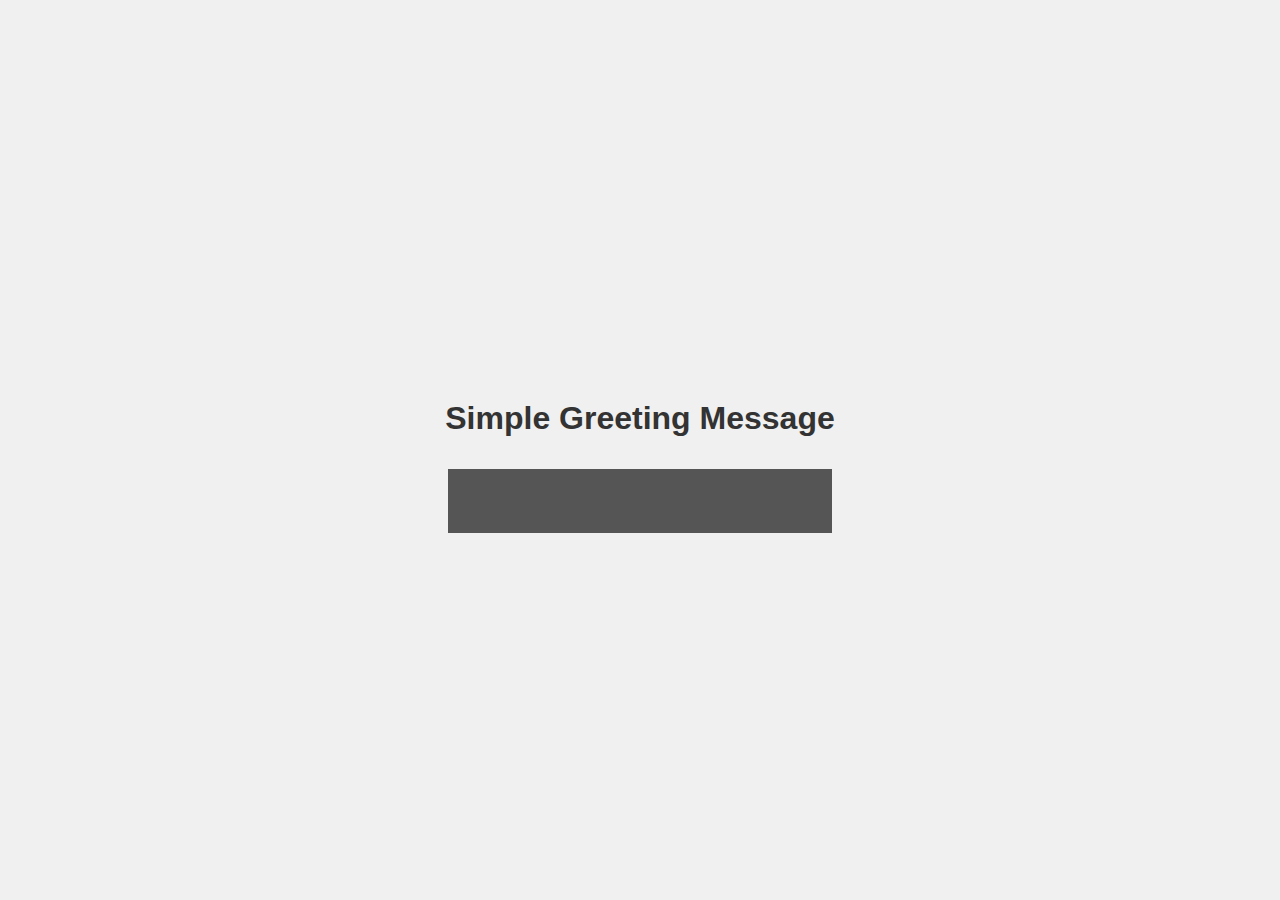
==== projects/03-char_counter/index.html @ 9263dae7 "feat:added 01-greeting project" ====
<!DOCTYPE html>
<html lang="en">
  <head>
    <meta charset="UTF-8" />
    <title>Greeting | JS Logical</title>
    <link rel="stylesheet" href="./style.css" />
    <link rel="stylesheet" href="../../style.css" />
  </head>
  <body>
    <h1 class="title">Simple Greeting Message</h1>
    <div class="container">
    </div>
    <script src="./script.js"></script>
  </body>
</html>
---- projects/03-char_counter/style.css ----
body {
  display: flex;
  flex-direction: column;
  align-items: center;
  justify-content: center;
  width: 100%;
  height: 100vh;
}

.container {
    width: 30vw;
    padding: 2rem;
    background-color: #555;
    display: flex;
    flex-direction: column;
    gap: 1rem;
}

.input {
    width: 100%;
    border: none;
    outline: none;
    font-size: 1rem;
    padding: 1rem 2rem;
}

.btn {
    margin: auto;
    padding: .5rem 1rem;
    cursor: pointer;
    background-color: #4BB543;
    color: #fff;
    border: none;
    font-size: 1rem;
    font-weight: 600;
}

.btn:hover {
    background-color: seagreen;
    color: #fff;
}

.message {
    height: 5rem;
    width: 100%;
    background-color: #d8d8d8;
    color: #000;
    display: flex;
    align-items: center;
    justify-content: center;
}
---- style.css ----
* {
    margin: 0;
    padding: 0;
    box-sizing: border-box;
}

body {
  font-family: Arial, sans-serif;
  background-color: #f0f0f0;
  color: #333;
  width: 100%;
  min-height: 100vh;
  padding: 2rem;
}

.title {
  text-align: center;
  padding: 2rem;
}

.list {
    width: 100%;
    border: 1px solid #000;
}

.item {
    list-style: none;
    padding: 1rem 2rem;
}

.list_item {
    text-decoration: none;
    color: #000;
    transition: all .5s ease-in-out;
    -webkit-transition: all .5s ease-in-out;
    -moz-transition: all .5s ease-in-out;
    -ms-transition: all .5s ease-in-out;
    -o-transition: all .5s ease-in-out;
}

.list_item:hover {
    text-decoration: underline;
}
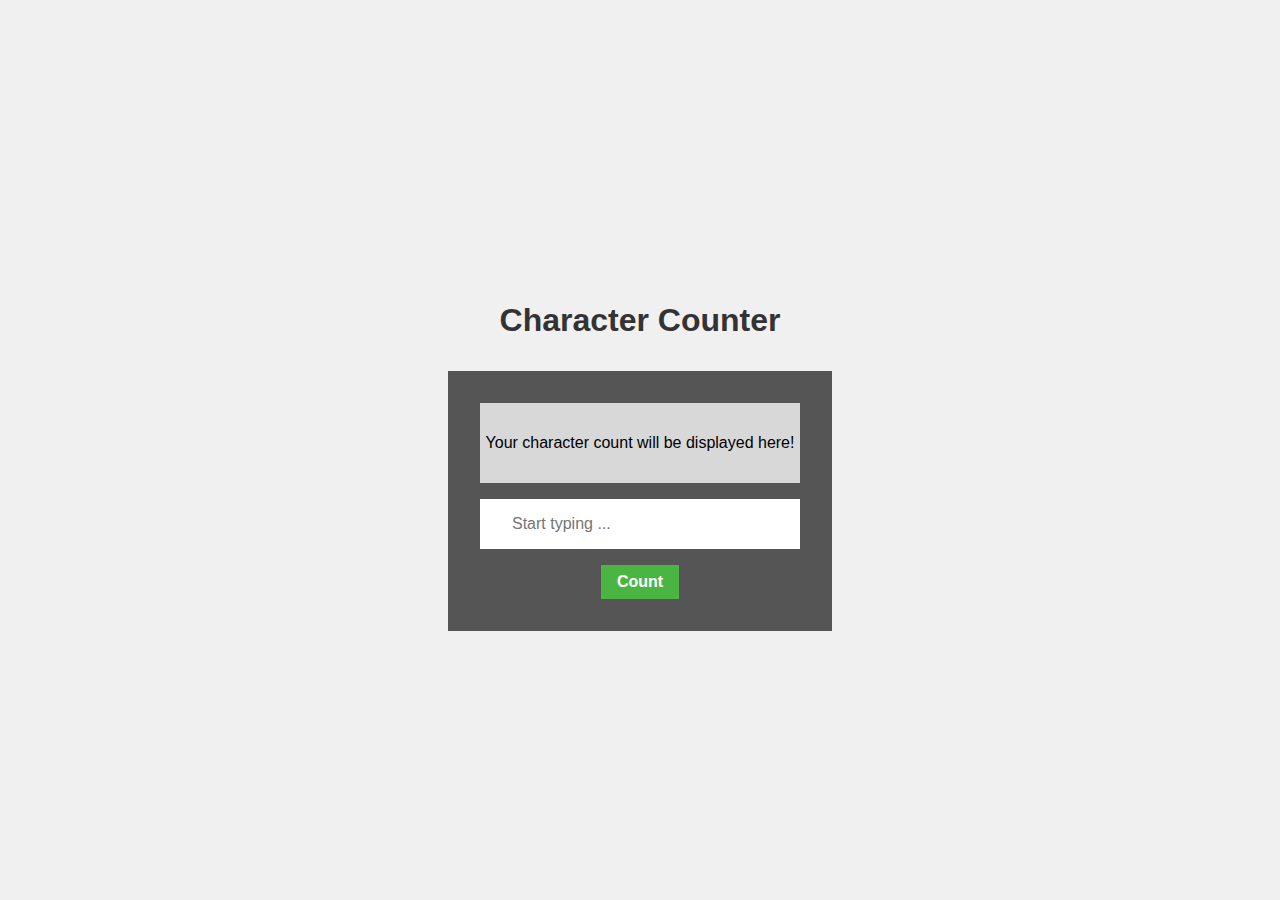
==== commit 8b0b7bee: "feat: Added Char counter project" ====
--- a/projects/03-char_counter/index.html
+++ b/projects/03-char_counter/index.html
@@ -7,8 +7,11 @@
     <link rel="stylesheet" href="../../style.css" />
   </head>
   <body>
-    <h1 class="title">Simple Greeting Message</h1>
+    <h1 class="title">Character Counter</h1>
     <div class="container">
+      <p class="message">Your character count will be displayed here!</p>
+      <input type="text" placeholder="Start typing ..." class="input" />
+      <button class="btn">Count</button>
     </div>
     <script src="./script.js"></script>
   </body>
--- a/projects/03-char_counter/style.css
+++ b/projects/03-char_counter/style.css
@@ -48,4 +48,5 @@
     display: flex;
     align-items: center;
     justify-content: center;
+    text-align: center;
 }